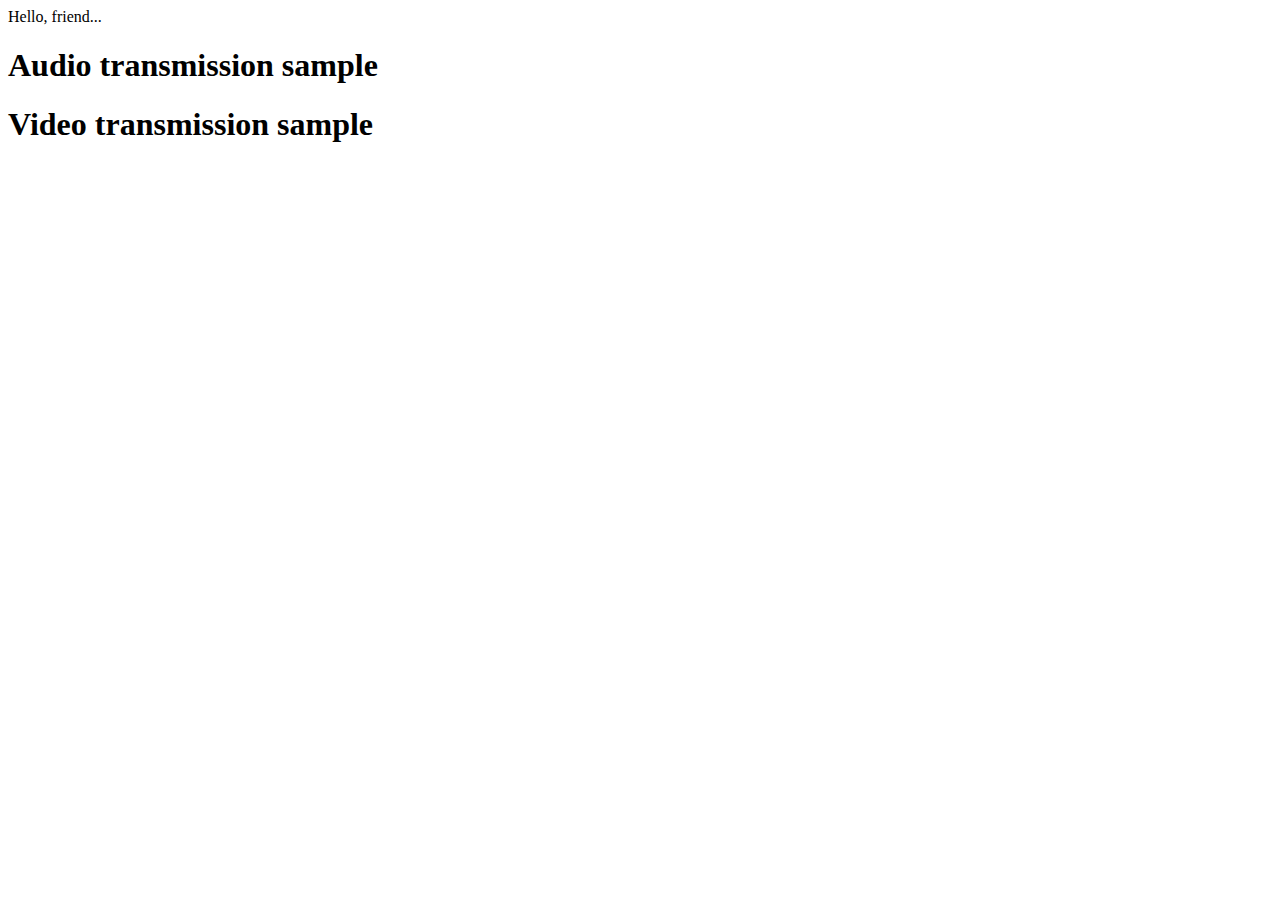
==== site/index.html @ f04bc4a7 "Rewrote and restructured networking code" ====
<!DOCTYPE html>
<html lang="en">
    <head>
        <meta charset="UTF-8">
        <meta name="viewport" content="width=device-width, initial-scale=1.0">
        <title>Document</title>
    </head>

    <body>
        <header> Hello, friend...</header>
        
        <main>
            <section>
                <h1> Audio transmission sample </h1>
            <!-- add video path as needed -->
            </section>

            <section>
                <h1> Video transmission sample </h1>
                <!-- add video path as needed -->
            </section>
        </main>
    </body>
</html>
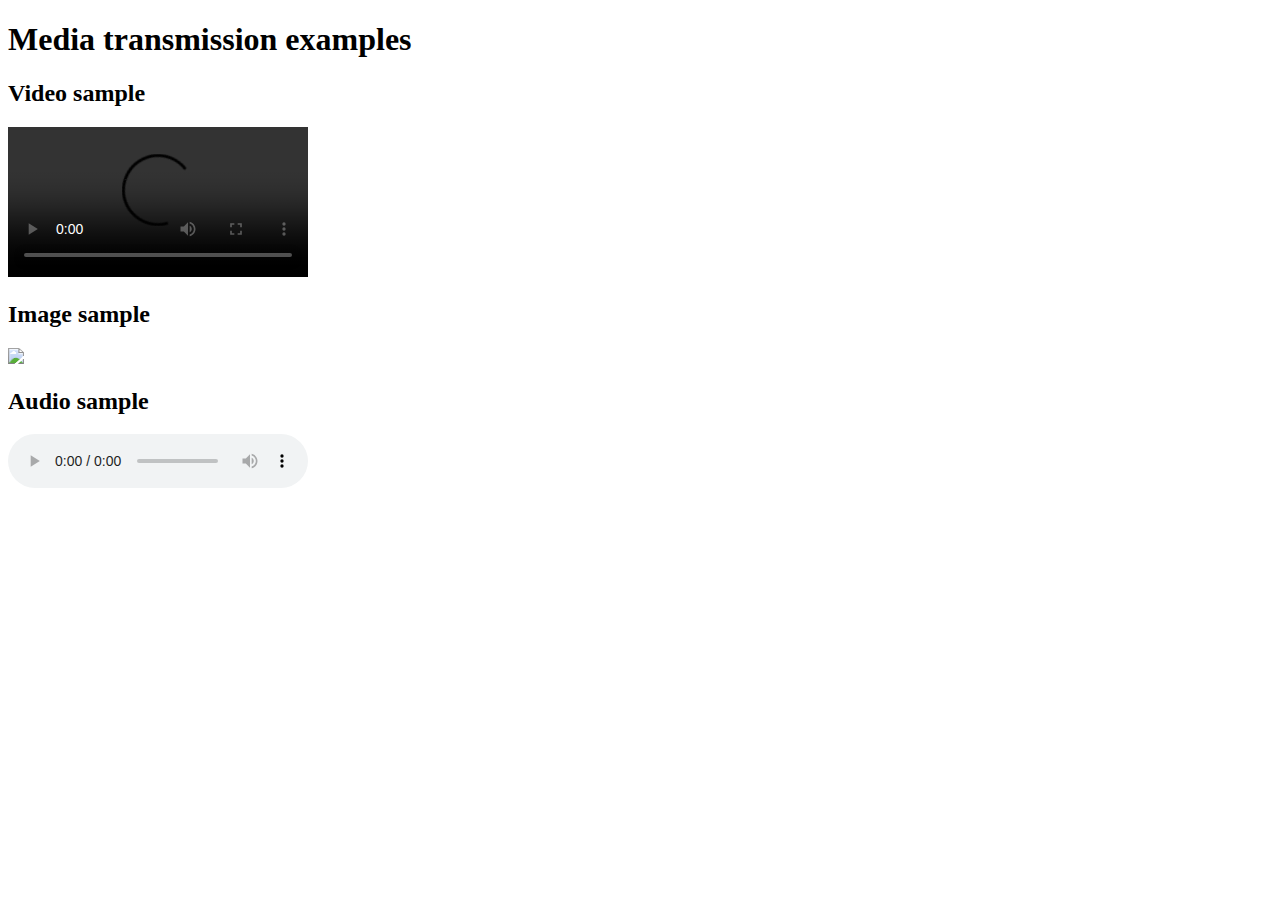
==== commit 5a66a2b2: "Update index.html" ====
--- a/site/index.html
+++ b/site/index.html
@@ -3,22 +3,39 @@
     <head>
         <meta charset="UTF-8">
         <meta name="viewport" content="width=device-width, initial-scale=1.0">
-        <title>Document</title>
+        <title>CPPwebserver</title>
     </head>
 
     <body>
-        <header> Hello, friend...</header>
-        
         <main>
-            <section>
-                <h1> Audio transmission sample </h1>
-            <!-- add video path as needed -->
-            </section>
 
-            <section>
-                <h1> Video transmission sample </h1>
-                <!-- add video path as needed -->
-            </section>
         </main>
+
+        <section id="sample">
+            <h1> Media transmission examples </h1>
+
+            <div id="video-sample">
+                <h2> Video sample </h2>
+
+                <video controls>
+                    <source src="video.mp4">
+                </video>
+            </div>
+
+            <div id="image-sample">
+                <h2> Image sample </h2>
+                <img src="img.jpg">
+            </div>
+            
+            <div id="audio-sample">
+                <h2> Audio sample </h2>
+
+                <audio controls>
+                    <source src="sound.mp3">
+                </audio>
+            </div>
+
+        </section>
+
     </body>
-</html>+</html>
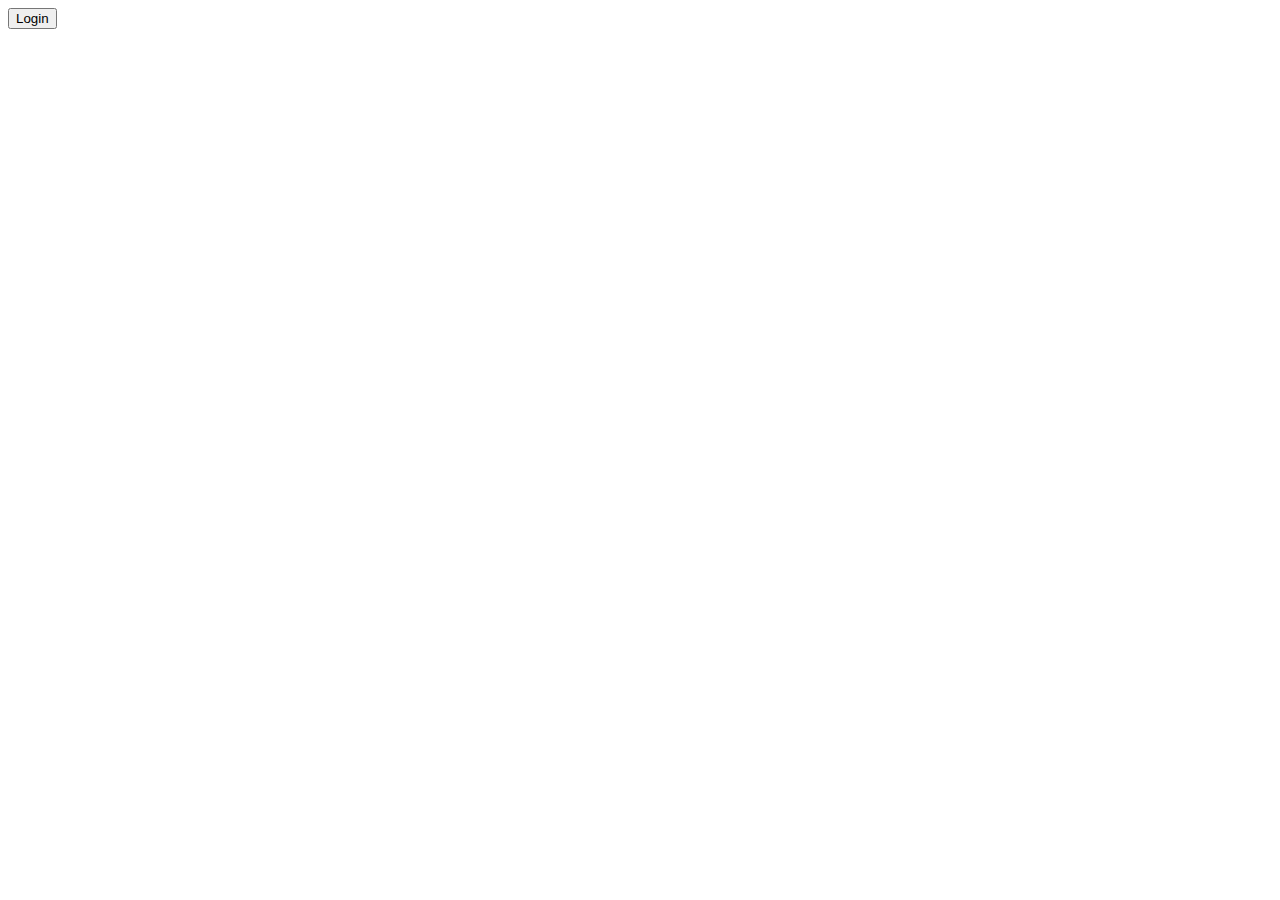
==== commit f13d18f4: "Update index.html" ====
--- a/site/index.html
+++ b/site/index.html
@@ -3,39 +3,17 @@
     <head>
         <meta charset="UTF-8">
         <meta name="viewport" content="width=device-width, initial-scale=1.0">
-        <title>CPPwebserver</title>
+        <title>Document</title>
+        <link rel="stylesheet" href="style.css">
     </head>
 
     <body>
         <main>
-
+            <form id="Login" onsubmit="send_http_request()">
+                <input type="submit" value="Login">
+            </form>
         </main>
 
-        <section id="sample">
-            <h1> Media transmission examples </h1>
-
-            <div id="video-sample">
-                <h2> Video sample </h2>
-
-                <video controls>
-                    <source src="video.mp4">
-                </video>
-            </div>
-
-            <div id="image-sample">
-                <h2> Image sample </h2>
-                <img src="img.jpg">
-            </div>
-            
-            <div id="audio-sample">
-                <h2> Audio sample </h2>
-
-                <audio controls>
-                    <source src="sound.mp3">
-                </audio>
-            </div>
-
-        </section>
-
+        <script src="script.js"></script>
     </body>
 </html>
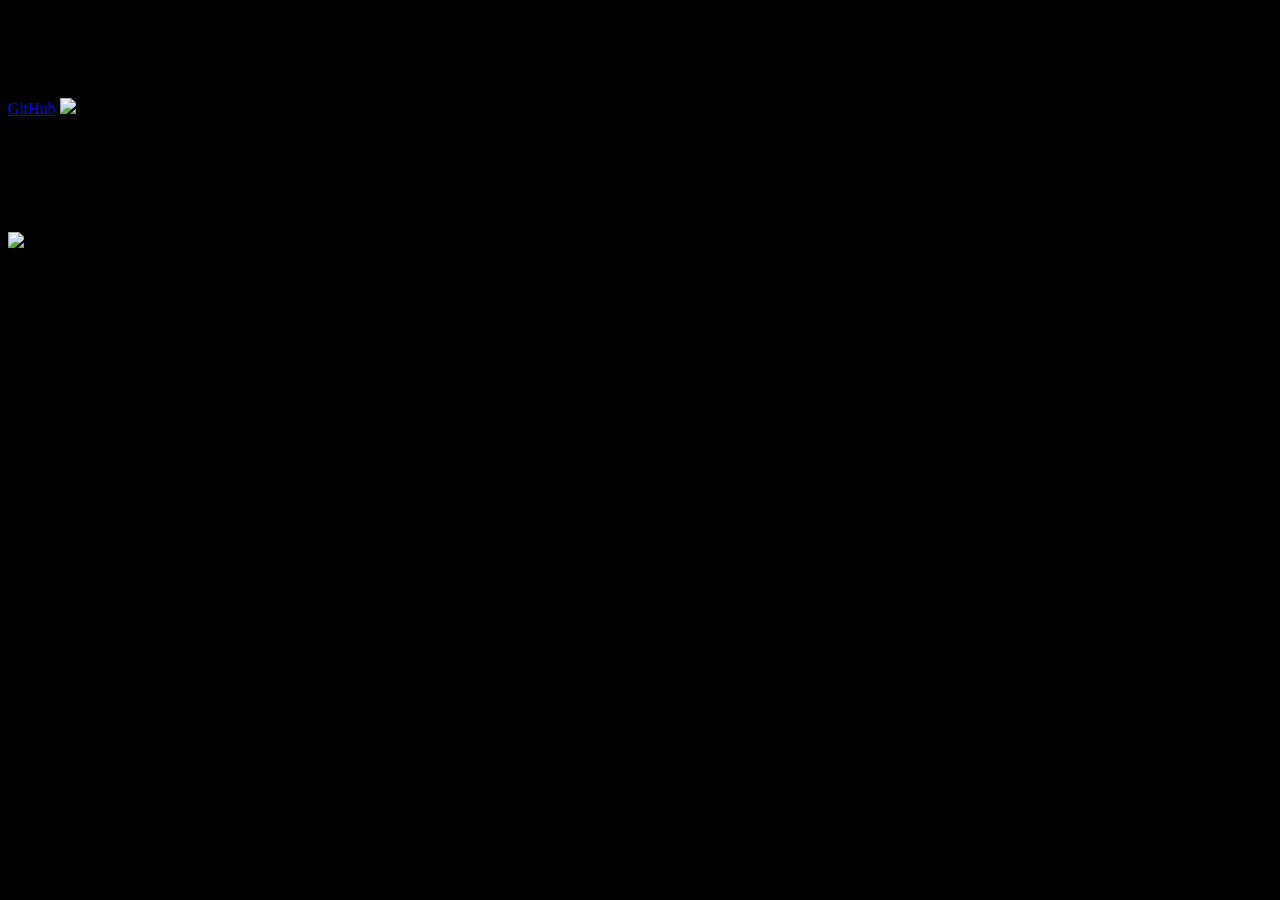
==== commit dee311ec: "Update index.html" ====
--- a/site/index.html
+++ b/site/index.html
@@ -3,15 +3,43 @@
     <head>
         <meta charset="UTF-8">
         <meta name="viewport" content="width=device-width, initial-scale=1.0">
-        <title>Document</title>
+        <title>Spark</title>
+
         <link rel="stylesheet" href="style.css">
+
+        <link rel="preconnect" href="https://fonts.googleapis.com">
+        <link rel="preconnect" href="https://fonts.gstatic.com" crossorigin>
+        <link href="https://fonts.googleapis.com/css2?family=Oswald&display=swap" rel="stylesheet">
     </head>
 
     <body>
+        <nav class="navbar">
+            <div class="left">
+                <h1 id="logo" class="bold font"> Spark </h1>
+                
+                <div class="links">
+                    <a class="font link"> About </a>
+                    <a class="font link"> Docs </a>    
+                    <a class="font link"> Sign up</a>
+                    <a class="font link"> Login</a>
+                </div>
+            </div>
+       
+            <div class="github">
+                <a target="_blank"  class="github-link font" href="https://github.com/s5msepi0l/webserver">GitHub</a>
+                <img class="github-img" src="static/github.png" width="40">
+            </div>
+        </nav>
+
         <main>
-            <form id="Login" onsubmit="send_http_request()">
-                <input type="submit" value="Login">
-            </form>
+            <header id="intro">
+                <h1 class="font bold"> Welcome to Spark </h1>
+                <p class="font"> An experimental lightweight c++ webserver framework </p>
+            </header>
+
+            <img class="bg-gif" src="static/wallpaper.gif" width="900">
+
+            <div class="hr"></div>
         </main>
 
         <script src="script.js"></script>
--- a/site/style.css
+++ b/site/style.css
@@ -0,0 +1 @@
+* { background-color: black; }
